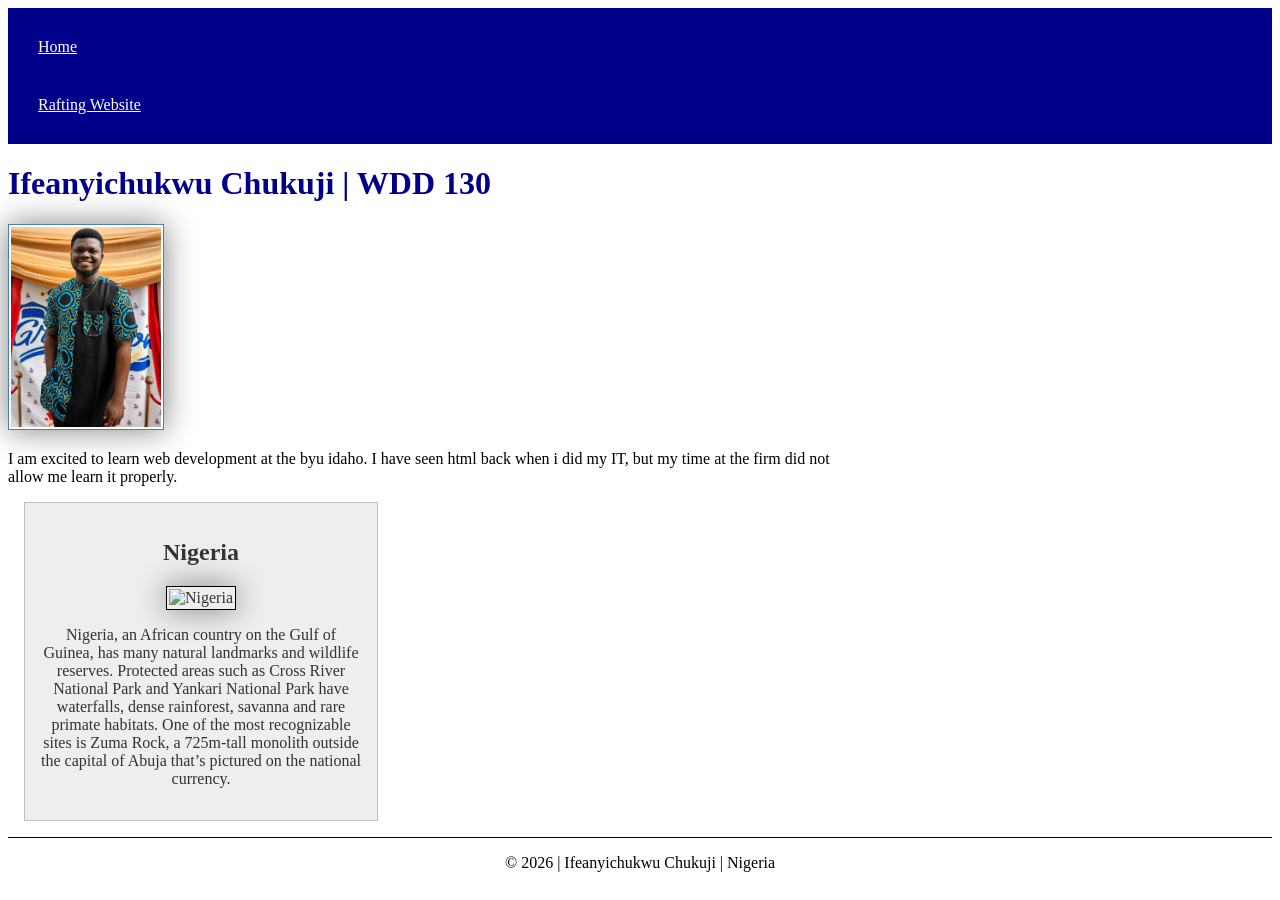
==== index.html @ 22d0174d "update" ====
<!DOCTYPE html>
<html lang="en">

<head>
    <meta charset="UTF-8">
    <meta name="viewport" content="width=device-width, initial-scale=1.0">
    <title> Ifeanyichukwu Chukuji WDD 130 </title>
    <meta name="description"
      content="I am Ifeanyichukwu Chukuji, currently in WDD 130 class and this my website is a brief explanation about nigeria. It also contains a brief information about me and my passion.">
    <meta name="author" content="Ifeanyichukwu Chukuji">
    <link rel="stylesheet" href="styles/styles.css">
</head>

<body>
    <header>
        <nav>
            <a href="#">Home</a>
            <a href="wwr/">Rafting Website</a>
        </nav>

    </header>

    <main>
        <h1>Ifeanyichukwu Chukuji | WDD 130</h1>
        <img src="images/profile.jpg" alt="Hello, my name is Ifeanyichukwu Chukuji" width="200">
        <p>I am excited to learn web development at the byu idaho. I have seen html back when i did
            my IT, but my time at the firm did not allow me learn it properly.</p>
    </main>
    <aside>
        <h2>Nigeria</h2>
        <img src="images/nigeria.jpg" alt="Nigeria">
        <p>Nigeria, an African country on the Gulf of Guinea, has many natural landmarks and
            wildlife reserves.
            Protected areas such as Cross River National Park and Yankari National Park have
            waterfalls, dense
            rainforest, savanna and rare primate habitats. One of the most recognizable sites is
            Zuma Rock, a
            725m-tall monolith outside the capital of Abuja that’s pictured on the national
            currency.</p>
    </aside>

    <footer>
        <p>© 2026 | Ifeanyichukwu Chukuji | Nigeria</p>
    </footer>
</body>

</html>
---- styles/styles.css ----
nav {
    background-color: darkblue;
    padding: 10px;
}

nav a {
    color: white;
    display: block;
    padding: 20px;
}

h1 {
    color: darkblue;
}

img {
    width: 150px;
    height: auto;
    border: 1px solid black;
    padding: 2px;
    box-shadow: 0 0 30px grey;
}

p {
    padding: 0;
}

main {
    max-width: 840px;
}

aside {
    width: 20rem;
    margin: 1rem;
    border: 1px solid rgb(0 0 0/0.2);
    padding: 1rem;
    background-color: #eee;
    color: #333;
    text-align: center;
}

aside img {
    width: 200px;
    height: auto;

}

main img {
    width: 150px;
    height: auto;
    border: 1px solid steelblue;
    padding: 2px;
    box-shadow: 0 0 30px grey;
}

footer {
    margin-top: 15px;
    border-top: 1px solid #000;
    text-align: center;
}
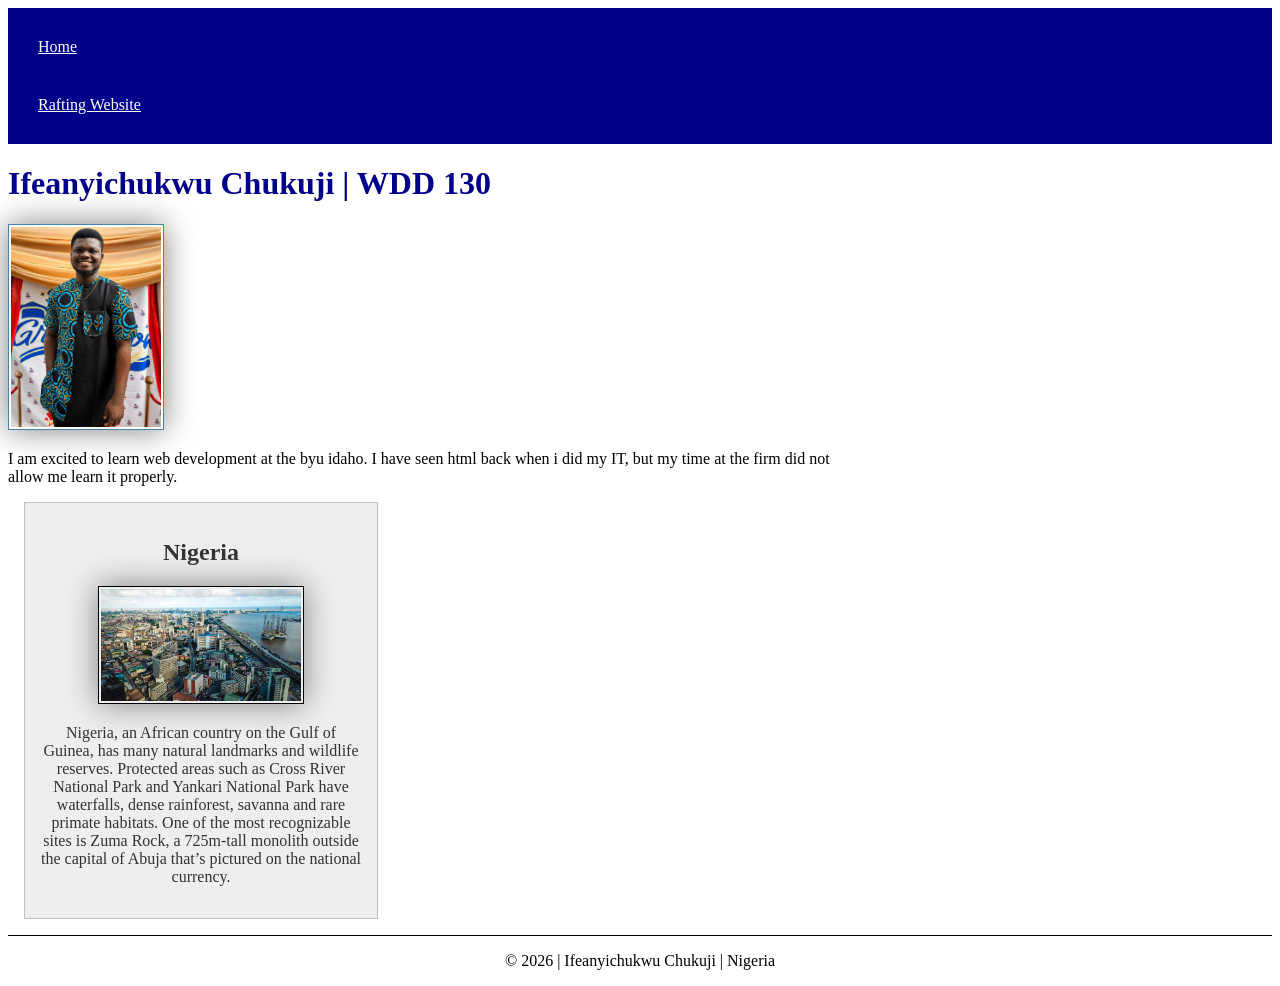
==== commit 0f8dac91: "Fix image source for Nigeria in index.html" ====
--- a/index.html
+++ b/index.html
@@ -4,9 +4,9 @@
 <head>
     <meta charset="UTF-8">
     <meta name="viewport" content="width=device-width, initial-scale=1.0">
-    <title> Ifeanyichukwu Chukuji WDD 130 </title>
+    <title> Ifeanyichukwu Chukuji | WDD 130 </title>
     <meta name="description"
-      content="I am Ifeanyichukwu Chukuji, currently in WDD 130 class and this my website is a brief explanation about nigeria. It also contains a brief information about me and my passion.">
+      content="Discover Nigeria through its venues and places, while learning about Ifeanyichukwu Chukuji and his passion for technology.">
     <meta name="author" content="Ifeanyichukwu Chukuji">
     <link rel="stylesheet" href="styles/styles.css">
 </head>
@@ -44,4 +44,4 @@
     </footer>
 </body>
 
-</html>+</html>
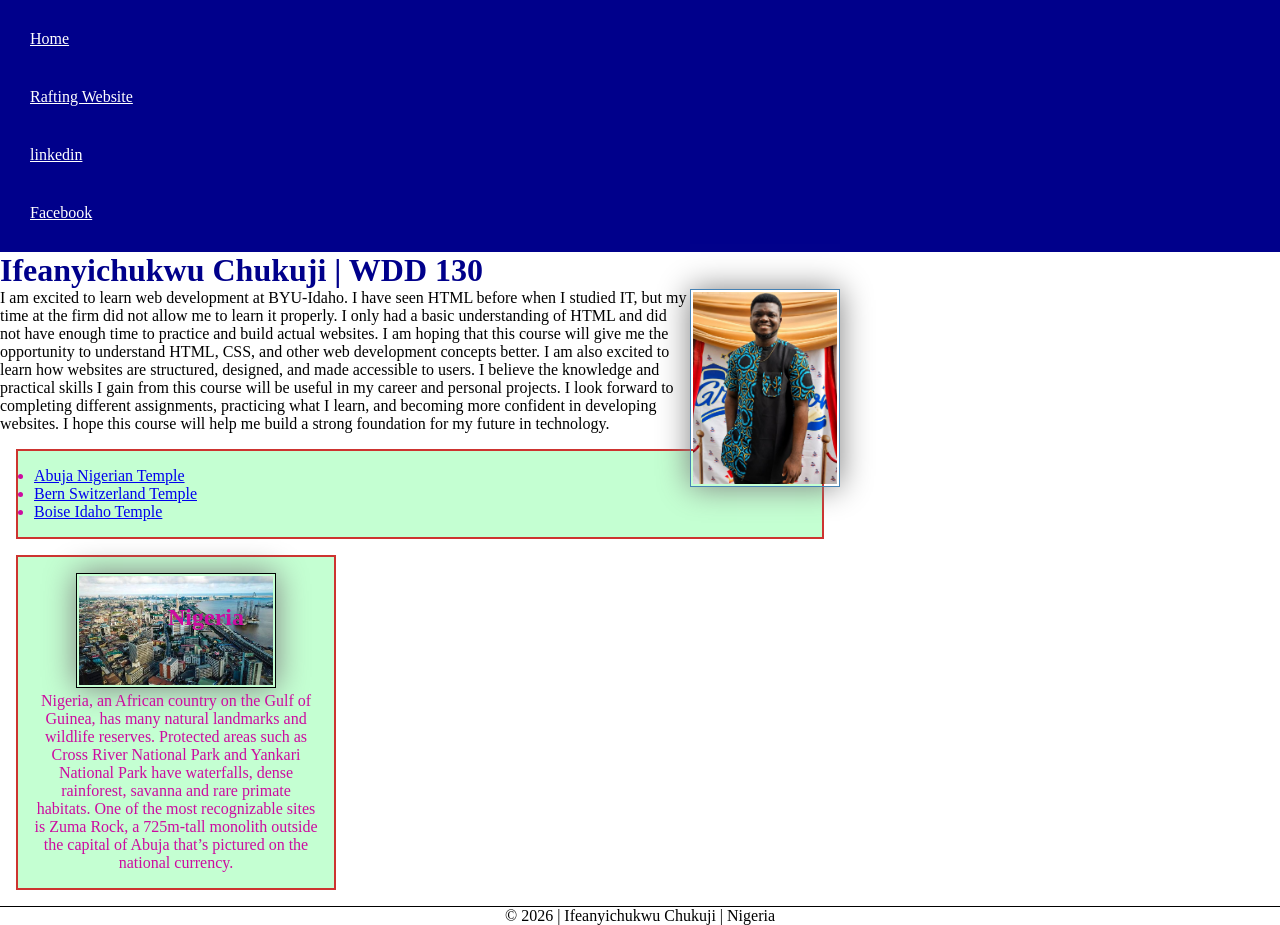
==== commit d1e0baf5: "update" ====
--- a/index.html
+++ b/index.html
@@ -16,6 +16,8 @@
         <nav>
             <a href="#">Home</a>
             <a href="wwr/">Rafting Website</a>
+            <a href="https://linkedin.com">linkedin</a>
+            <a href="https://facebook.com">Facebook</a>
         </nav>
 
     </header>
@@ -23,10 +25,39 @@
     <main>
         <h1>Ifeanyichukwu Chukuji | WDD 130</h1>
         <img src="images/profile.jpg" alt="Hello, my name is Ifeanyichukwu Chukuji" width="200">
-        <p>I am excited to learn web development at the byu idaho. I have seen html back when i did
-            my IT, but my time at the firm did not allow me learn it properly.</p>
+        <p>I am excited to learn web development at BYU-Idaho. I have seen HTML before when I
+            studied IT, but
+            my time at the firm did not allow me to learn it properly. I only had a basic
+            understanding of HTML
+            and did not have enough time to practice and build actual websites. I am hoping that
+            this course
+            will give me the opportunity to understand HTML, CSS, and other web development concepts
+            better. I
+            am also excited to learn how websites are structured, designed, and made accessible to
+            users. I
+            believe the knowledge and practical skills I gain from this course will be useful in my
+            career and
+            personal projects. I look forward to completing different assignments, practicing what I
+            learn, and
+            becoming more confident in developing websites. I hope this course will help me build a
+            strong
+            foundation for my future in technology.
+
+        </p>
+        <ul class="box">
+            <li> <a
+                  href="https://www.churchofjesuschrist.org/temples/details/abuja-nigeria-temple?lang=eng">Abuja
+                    Nigerian Temple</a></li>
+            <li> <a
+                  href="https://www.churchofjesuschrist.org/temples/details/bern-switzerland-temple?lang=eng">Bern
+                    Switzerland Temple</a></li>
+            <li><a
+                  href="https://www.churchofjesuschrist.org/temples/details/boise-idaho-temple?lang=eng">Boise
+                    Idaho Temple</a></li>
+
+        </ul>
     </main>
-    <aside>
+    <aside class="box">
         <h2>Nigeria</h2>
         <img src="images/nigeria.jpg" alt="Nigeria">
         <p>Nigeria, an African country on the Gulf of Guinea, has many natural landmarks and
@@ -44,4 +75,4 @@
     </footer>
 </body>
 
-</html>
+</html>
--- a/styles/styles.css
+++ b/styles/styles.css
@@ -1,5 +1,18 @@
+:root {
+    --dark-blue: darkblue;
+    --grey: grey;
+    --auto-height: auto;
+
+}
+
+* {
+    margin: 0;
+    padding: 0;
+    box-sizing: border-box;
+}
+
 nav {
-    background-color: darkblue;
+    background-color: var(--dark-blue);
     padding: 10px;
 }
 
@@ -10,15 +23,15 @@
 }
 
 h1 {
-    color: darkblue;
+    color: var(--dark-blue);
 }
 
 img {
     width: 150px;
-    height: auto;
+    height: var(--auto-height);
     border: 1px solid black;
     padding: 2px;
-    box-shadow: 0 0 30px grey;
+    box-shadow: 0 0 30px var(--grey);
 }
 
 p {
@@ -31,30 +44,45 @@
 
 aside {
     width: 20rem;
-    margin: 1rem;
-    border: 1px solid rgb(0 0 0/0.2);
-    padding: 1rem;
-    background-color: #eee;
-    color: #333;
     text-align: center;
+    position: relative
 }
 
 aside img {
     width: 200px;
-    height: auto;
+    height: var(--auto-height);
 
+}
+
+aside h2 {
+    position: absolute;
+    top: 47px;
+    left: 150px;
 }
 
 main img {
     width: 150px;
-    height: auto;
+    height: var(--auto-height);
     border: 1px solid steelblue;
     padding: 2px;
-    box-shadow: 0 0 30px grey;
+    float: right;
+    box-shadow: 0 0 30px var(--grey);
 }
 
 footer {
     margin-top: 15px;
     border-top: 1px solid #000;
     text-align: center;
+}
+
+/* Class Selectors */
+
+.box {
+    margin: 1rem;
+    padding: 1rem;
+    border: 2px solid rgba(206, 34, 34, 0.918);
+
+    background-color: rgb(196, 255, 210);
+    color: rgb(205, 12, 160);
+
 }
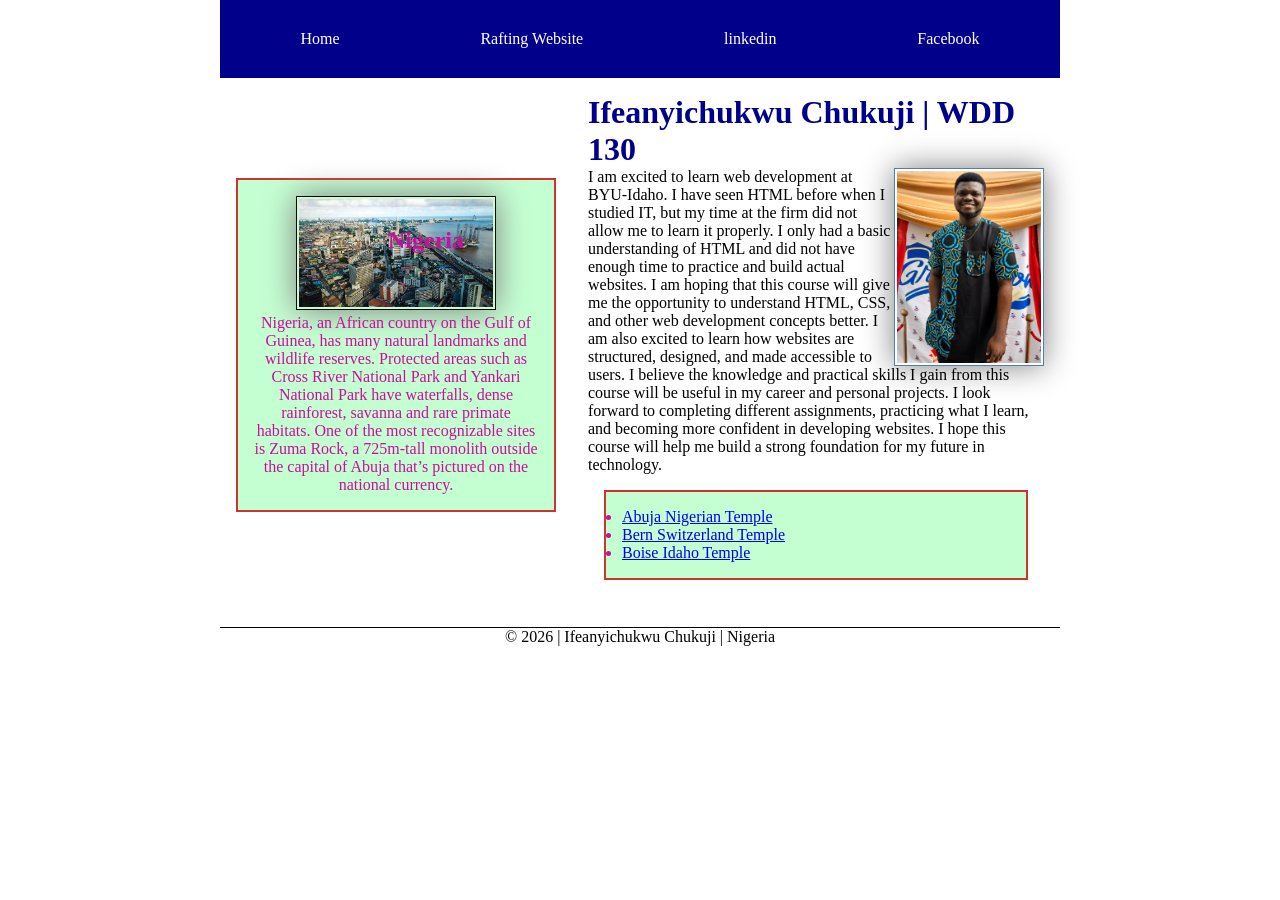
==== commit d701d84a: "update" ====
--- a/index.html
+++ b/index.html
@@ -22,53 +22,60 @@
 
     </header>
 
-    <main>
-        <h1>Ifeanyichukwu Chukuji | WDD 130</h1>
-        <img src="images/profile.jpg" alt="Hello, my name is Ifeanyichukwu Chukuji" width="200">
-        <p>I am excited to learn web development at BYU-Idaho. I have seen HTML before when I
-            studied IT, but
-            my time at the firm did not allow me to learn it properly. I only had a basic
-            understanding of HTML
-            and did not have enough time to practice and build actual websites. I am hoping that
-            this course
-            will give me the opportunity to understand HTML, CSS, and other web development concepts
-            better. I
-            am also excited to learn how websites are structured, designed, and made accessible to
-            users. I
-            believe the knowledge and practical skills I gain from this course will be useful in my
-            career and
-            personal projects. I look forward to completing different assignments, practicing what I
-            learn, and
-            becoming more confident in developing websites. I hope this course will help me build a
-            strong
-            foundation for my future in technology.
+    <div class="grid">
+        <main>
+            <h1>Ifeanyichukwu Chukuji | WDD 130</h1>
+            <img src="images/profile.jpg" alt="Hello, my name is Ifeanyichukwu Chukuji" width="200">
+            <p>I am excited to learn web development at BYU-Idaho. I have seen HTML before when I
+                studied IT, but
+                my time at the firm did not allow me to learn it properly. I only had a basic
+                understanding of HTML
+                and did not have enough time to practice and build actual websites. I am hoping that
+                this course
+                will give me the opportunity to understand HTML, CSS, and other web development
+                concepts
+                better. I
+                am also excited to learn how websites are structured, designed, and made accessible
+                to
+                users. I
+                believe the knowledge and practical skills I gain from this course will be useful in
+                my
+                career and
+                personal projects. I look forward to completing different assignments, practicing
+                what I
+                learn, and
+                becoming more confident in developing websites. I hope this course will help me
+                build a
+                strong
+                foundation for my future in technology.
 
-        </p>
-        <ul class="box">
-            <li> <a
-                  href="https://www.churchofjesuschrist.org/temples/details/abuja-nigeria-temple?lang=eng">Abuja
-                    Nigerian Temple</a></li>
-            <li> <a
-                  href="https://www.churchofjesuschrist.org/temples/details/bern-switzerland-temple?lang=eng">Bern
-                    Switzerland Temple</a></li>
-            <li><a
-                  href="https://www.churchofjesuschrist.org/temples/details/boise-idaho-temple?lang=eng">Boise
-                    Idaho Temple</a></li>
+            </p>
+            <ul class="box">
+                <li> <a
+                      href="https://www.churchofjesuschrist.org/temples/details/abuja-nigeria-temple?lang=eng">Abuja
+                        Nigerian Temple</a></li>
+                <li> <a
+                      href="https://www.churchofjesuschrist.org/temples/details/bern-switzerland-temple?lang=eng">Bern
+                        Switzerland Temple</a></li>
+                <li><a
+                      href="https://www.churchofjesuschrist.org/temples/details/boise-idaho-temple?lang=eng">Boise
+                        Idaho Temple</a></li>
 
-        </ul>
-    </main>
-    <aside class="box">
-        <h2>Nigeria</h2>
-        <img src="images/nigeria.jpg" alt="Nigeria">
-        <p>Nigeria, an African country on the Gulf of Guinea, has many natural landmarks and
-            wildlife reserves.
-            Protected areas such as Cross River National Park and Yankari National Park have
-            waterfalls, dense
-            rainforest, savanna and rare primate habitats. One of the most recognizable sites is
-            Zuma Rock, a
-            725m-tall monolith outside the capital of Abuja that’s pictured on the national
-            currency.</p>
-    </aside>
+            </ul>
+        </main>
+        <aside class="box">
+            <h2>Nigeria</h2>
+            <img src="images/nigeria.jpg" alt="Nigeria">
+            <p>Nigeria, an African country on the Gulf of Guinea, has many natural landmarks and
+                wildlife reserves.
+                Protected areas such as Cross River National Park and Yankari National Park have
+                waterfalls, dense
+                rainforest, savanna and rare primate habitats. One of the most recognizable sites is
+                Zuma Rock, a
+                725m-tall monolith outside the capital of Abuja that’s pictured on the national
+                currency.</p>
+        </aside>
+    </div>
 
     <footer>
         <p>© 2026 | Ifeanyichukwu Chukuji | Nigeria</p>
--- a/styles/styles.css
+++ b/styles/styles.css
@@ -14,16 +14,21 @@
 nav {
     background-color: var(--dark-blue);
     padding: 10px;
+    display: flex;
+    align-items: center;
+    justify-content: space-around;
 }
 
 nav a {
     color: white;
     display: block;
     padding: 20px;
+    text-decoration: none;
 }
 
 h1 {
     color: var(--dark-blue);
+    border-bottom: 2px;
 }
 
 img {
@@ -36,10 +41,6 @@
 
 p {
     padding: 0;
-}
-
-main {
-    max-width: 840px;
 }
 
 aside {
@@ -69,10 +70,36 @@
     box-shadow: 0 0 30px var(--grey);
 }
 
+.grid {
+    display: grid;
+    align-items: center;
+
+}
+
+.grid aside {
+    grid-column: 1/2;
+    grid-row: 1/2;
+    width: 20rem;
+    position: relative;
+}
+
+.grid main {
+    grid-column: 2/3;
+    margin: 1rem;
+}
+
+header,
+footer,
+.grid {
+    max-width: 840px;
+    margin: 0 auto;
+}
+
 footer {
     margin-top: 15px;
     border-top: 1px solid #000;
     text-align: center;
+
 }
 
 /* Class Selectors */
